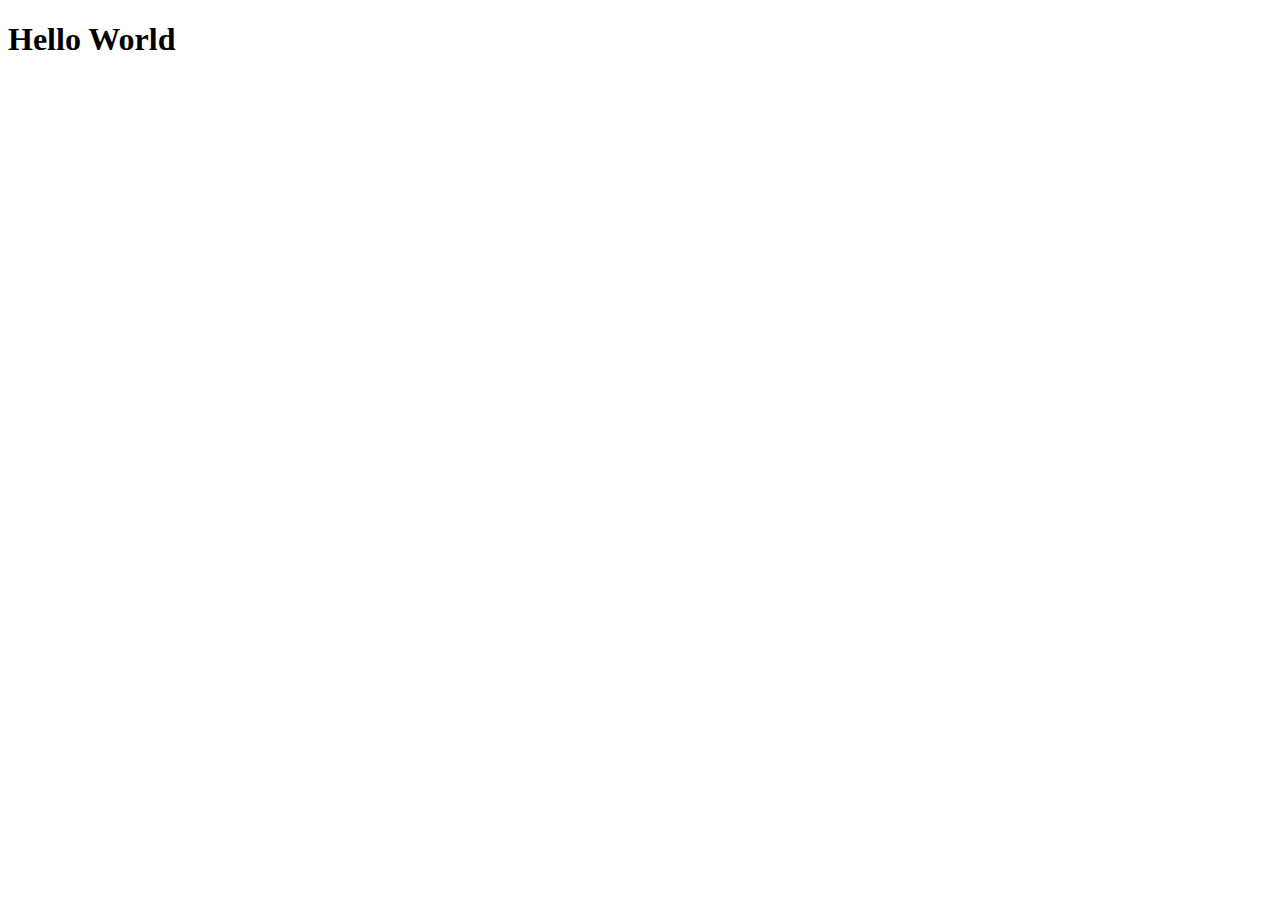
==== site/index.html @ a4d136d0 "My First page" ====
<!DOCTYPE html>
<html lang="en">
  <head>
    <meta charset="UTF-8" />
    <meta http-equiv="X-UA-Compatible" content="IE=edge" />
    <meta name="viewport" content="width=device-width, initial-scale=1.0" />
    <title>Hello World</title>
  </head>
  <body>
    <h1>Hello World</h1>
  </body>
</html>
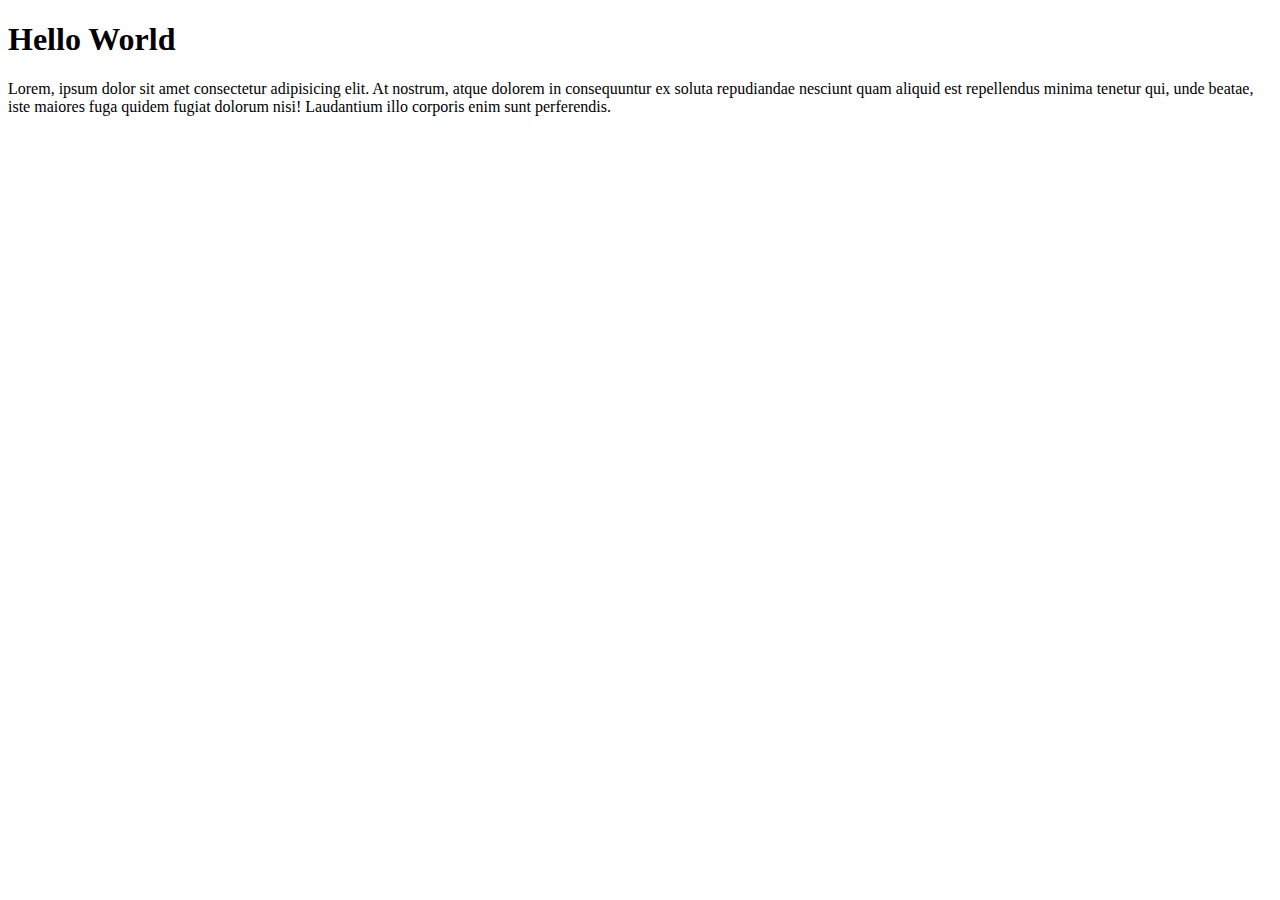
==== commit ca2ec82c: "small change" ====
--- a/site/index.html
+++ b/site/index.html
@@ -8,5 +8,11 @@
   </head>
   <body>
     <h1>Hello World</h1>
+    <p>
+      Lorem, ipsum dolor sit amet consectetur adipisicing elit. At nostrum,
+      atque dolorem in consequuntur ex soluta repudiandae nesciunt quam aliquid
+      est repellendus minima tenetur qui, unde beatae, iste maiores fuga quidem
+      fugiat dolorum nisi! Laudantium illo corporis enim sunt perferendis.
+    </p>
   </body>
 </html>
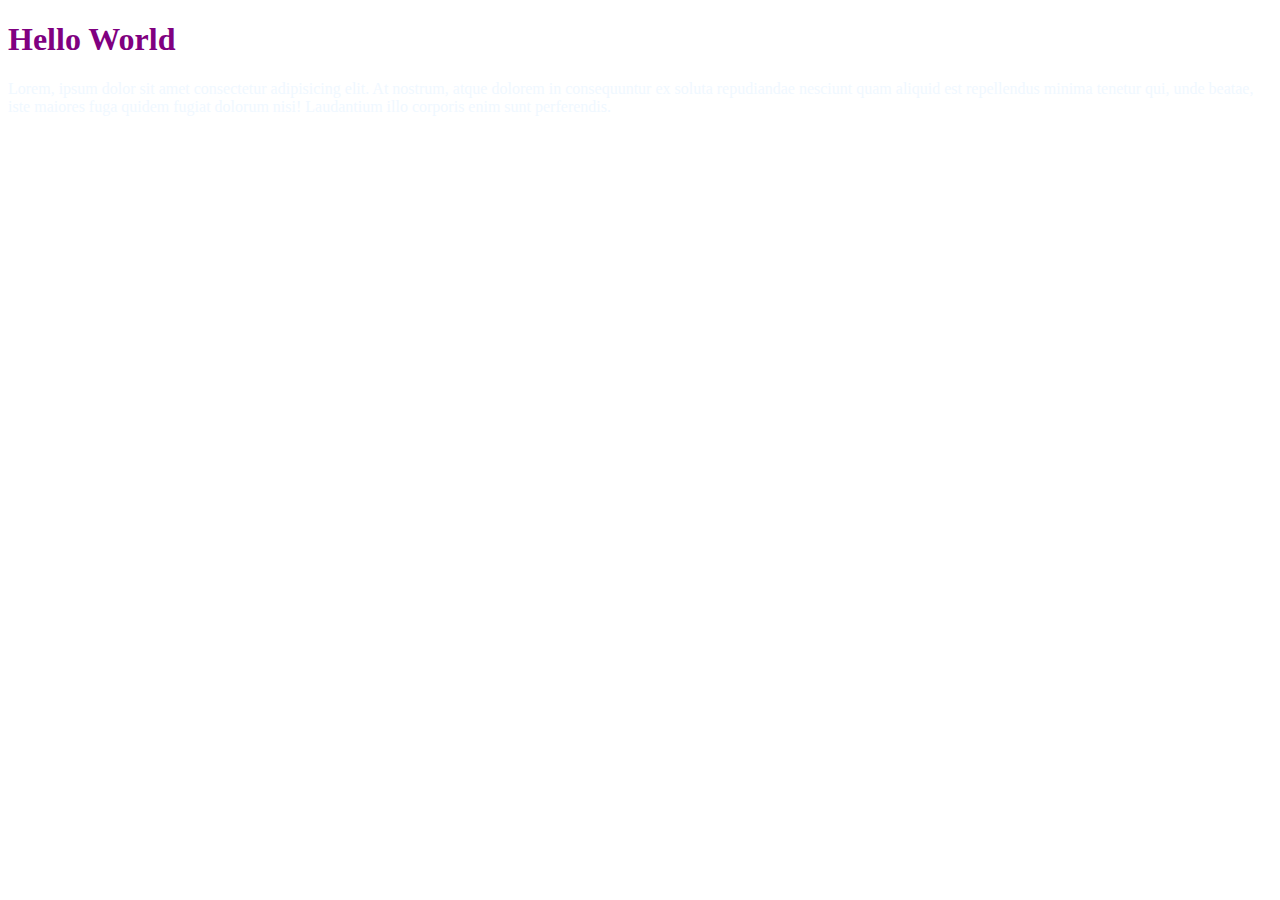
==== commit 52b22241: "css is added" ====
--- a/site/index.html
+++ b/site/index.html
@@ -5,6 +5,7 @@
     <meta http-equiv="X-UA-Compatible" content="IE=edge" />
     <meta name="viewport" content="width=device-width, initial-scale=1.0" />
     <title>Hello World</title>
+    <link rel="stylesheet" href="index.css" />
   </head>
   <body>
     <h1>Hello World</h1>
--- a/site/index.css
+++ b/site/index.css
@@ -0,0 +1,11 @@
+body{
+    color: bisque;
+}
+
+h1{
+    color: purple;
+}
+
+p{
+    color: aliceblue;
+}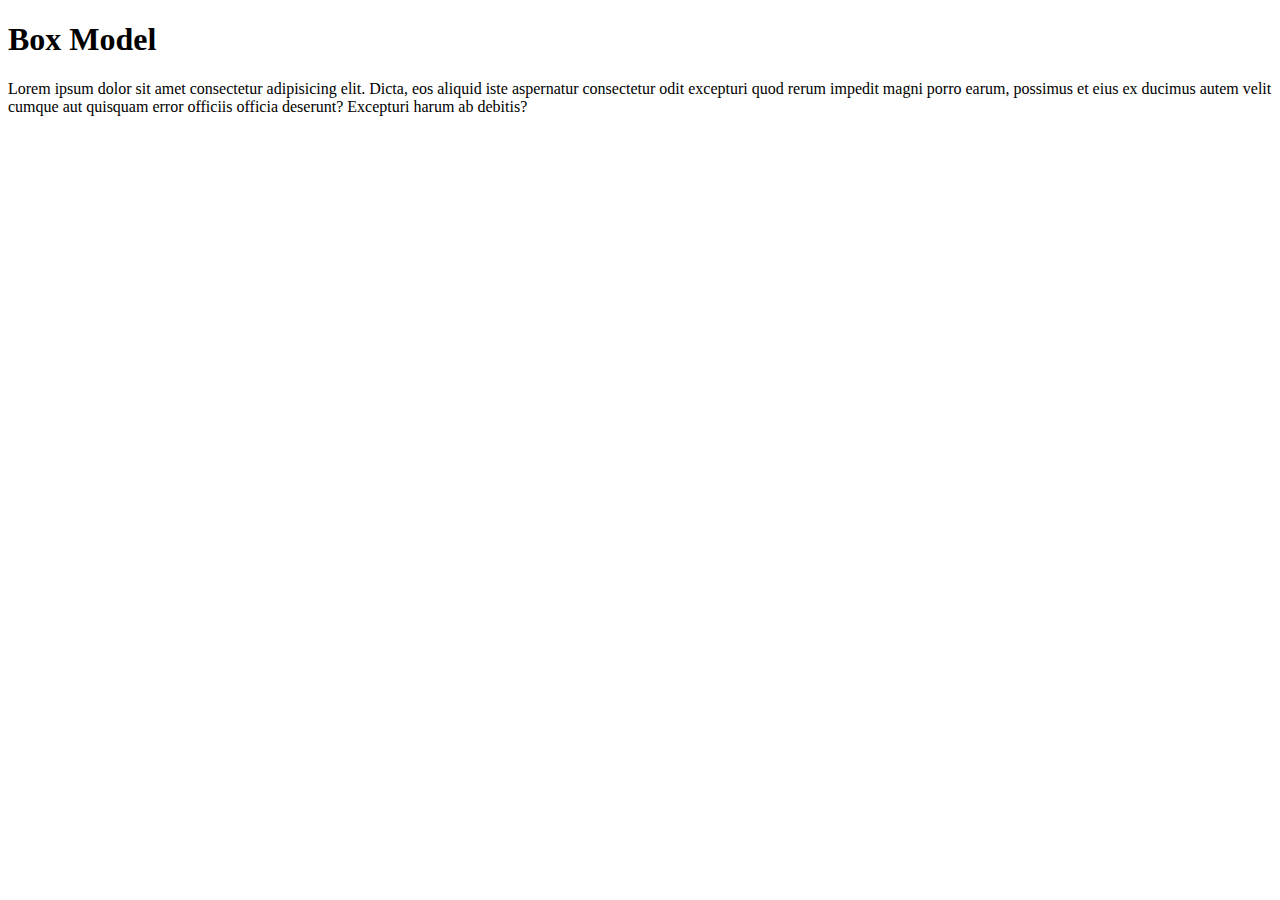
==== commit 287a8ad3: "Merge branch 'main' of https://github.com/Shajith29/Coursera-test" ====
--- a/site/index.html
+++ b/site/index.html
@@ -8,12 +8,14 @@
     <link rel="stylesheet" href="index.css" />
   </head>
   <body>
-    <h1>Hello World</h1>
-    <p>
-      Lorem, ipsum dolor sit amet consectetur adipisicing elit. At nostrum,
-      atque dolorem in consequuntur ex soluta repudiandae nesciunt quam aliquid
-      est repellendus minima tenetur qui, unde beatae, iste maiores fuga quidem
-      fugiat dolorum nisi! Laudantium illo corporis enim sunt perferendis.
-    </p>
+    <div id="box">
+      <h1>Box Model</h1>
+      <div id="content">
+        Lorem ipsum dolor sit amet consectetur adipisicing elit. Dicta, eos
+        aliquid iste aspernatur consectetur odit excepturi quod rerum impedit
+        magni porro earum, possimus et eius ex ducimus autem velit cumque aut
+        quisquam error officiis officia deserunt? Excepturi harum ab debitis?
+      </div>
+    </div>
   </body>
 </html>
